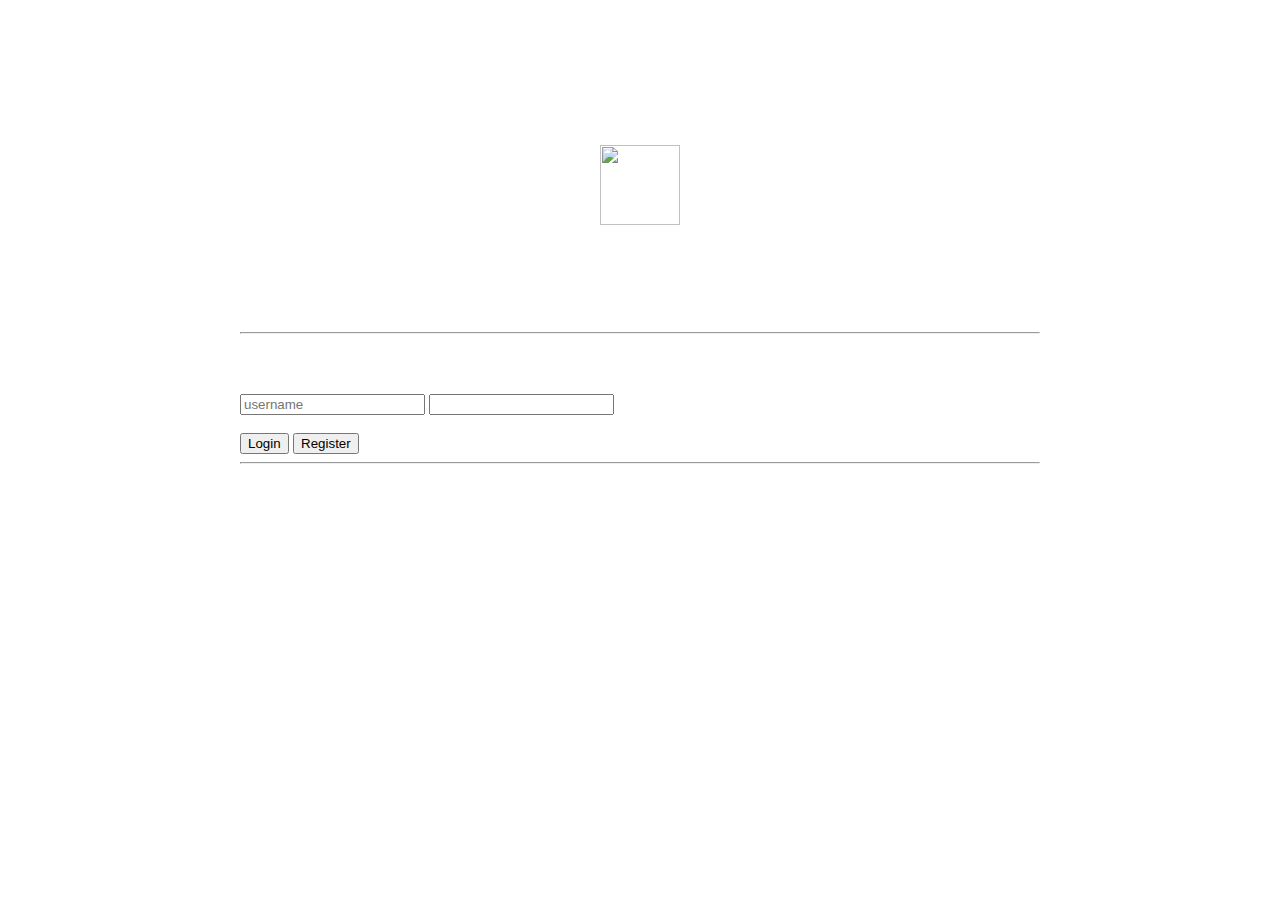
==== ui/index.html @ dba64e57 "[imad-console] Updates ui/index.html" ====
<!doctype html>
<html>
    <head>
        <link href="/ui/style.css" rel="stylesheet" />
    </head>
    <body style="background-image:url(http://www.newhdwallpapersin.com/wp-content/uploads/2015/04/Wallpaper-Website-Free-Download-3.jpg)">
        
        <div class="container">
            <div class="center">
                <img id='madi' src="ui/pinder.jpg" class="img-medium"/>
            </div>
            <h3>About Me</h3>
            <div>
                Hi. My name is Pushpinder Singh<br/>
                I am a student and i am currently pursuing Btech-CSE
            </div>
            <hr/>
            <div id="login_area">
                <center>Loading login status...</center>
            </div>
            <hr/>
            <h3>My Articles</h3>
            <div id="articles">
                <center>Loading articles...</center>
            </div>
            <div class="footer">
            </div>
        </div>
        <script type="text/javascript" src="/ui/main.js">
        </script>
    </body>
</html>
---- ui/style.css ----
body {
    font-family: sans-serif;
    background-color: white;
    margin-top: 75px;
    

}

.center {
    text-align: center;
}

.text-big {
    font-size: 300%;
}

.bold {
    font-weight: bold;
}

.img-medium {
    height: 80px;
    width:80px;
    padding-top:10px;
    padding-right:10px;
    padding-left:10px;
    
}
.container  {
    color:white;
    max-width:800px;
    margin:0 auto;
   // color:#4a4a4a; 
    font-family:sans-serif; 
    padding-top:60px;
    padding-right:20px;
    padding-left:20px;
    }
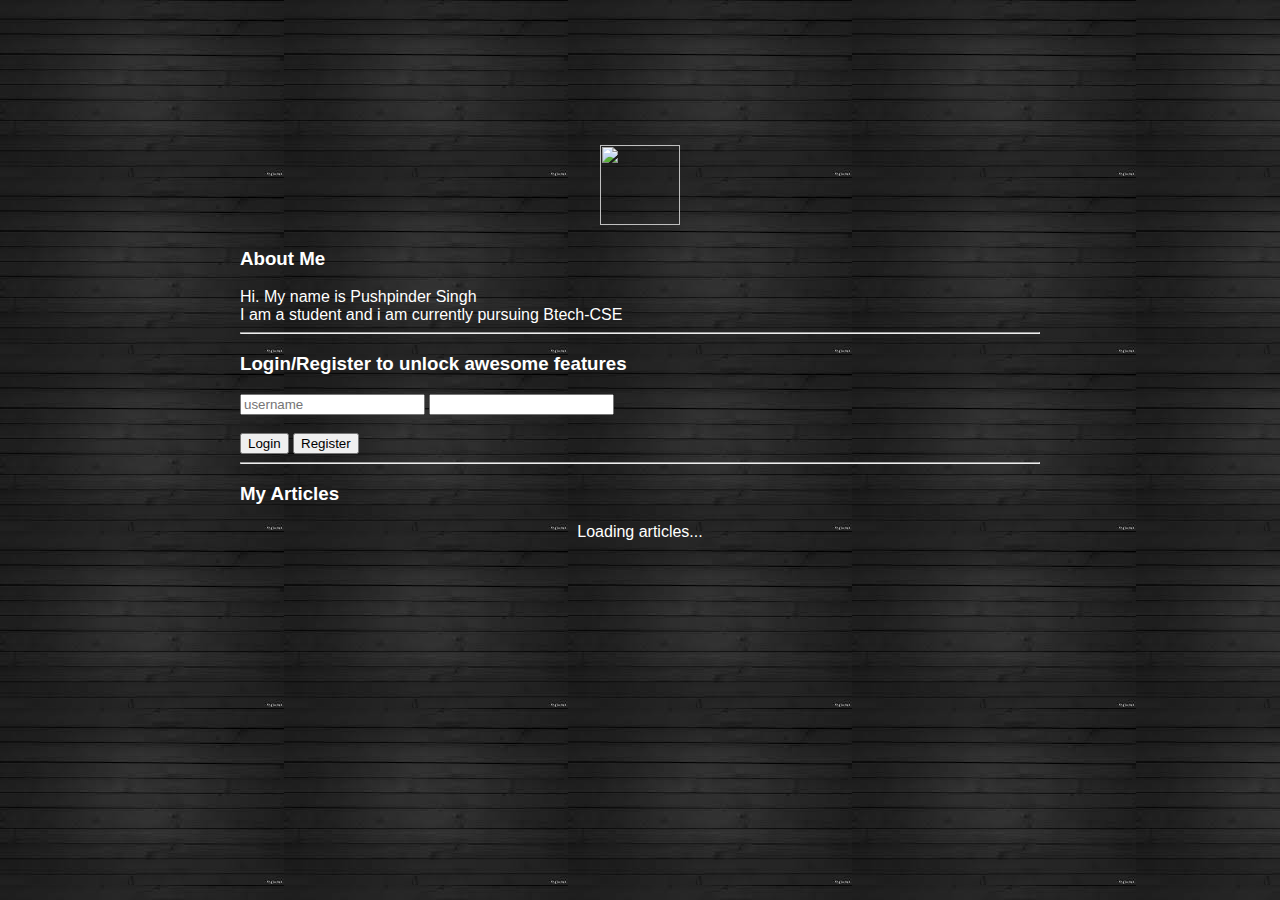
==== commit ebb76f02: "[imad-console] Updates ui/index.html" ====
--- a/ui/index.html
+++ b/ui/index.html
@@ -3,7 +3,7 @@
     <head>
         <link href="/ui/style.css" rel="stylesheet" />
     </head>
-    <body style="background-image:url(http://www.newhdwallpapersin.com/wp-content/uploads/2015/04/Wallpaper-Website-Free-Download-3.jpg)">
+    <body style="background-image:url([data-uri])">
         
         <div class="container">
             <div class="center">
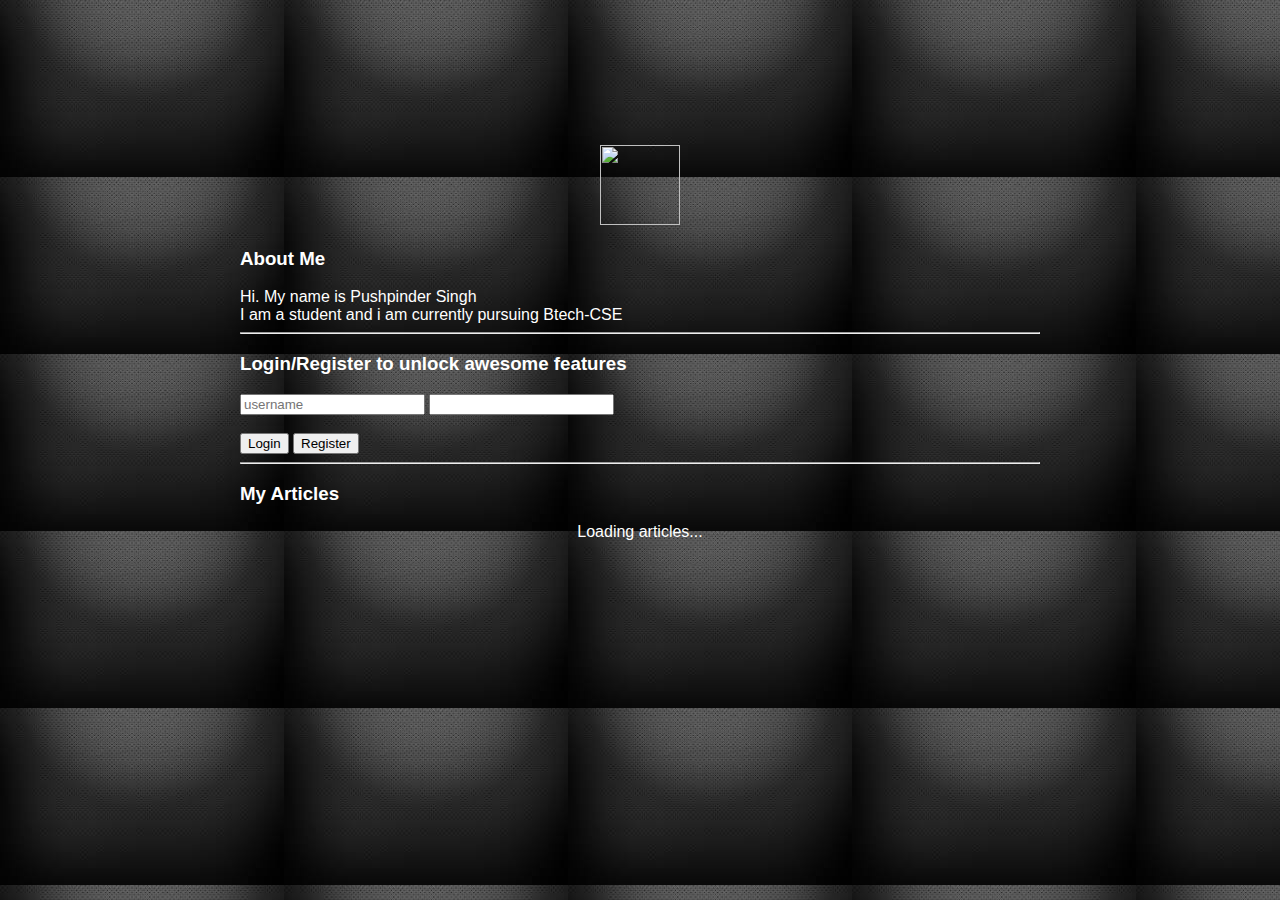
==== commit 8f009f53: "[imad-console] Updates ui/index.html" ====
--- a/ui/index.html
+++ b/ui/index.html
@@ -3,7 +3,7 @@
     <head>
         <link href="/ui/style.css" rel="stylesheet" />
     </head>
-    <body style="background-image:url([data-uri])">
+    <body style="background-image:url([data-uri])">
         
         <div class="container">
             <div class="center">
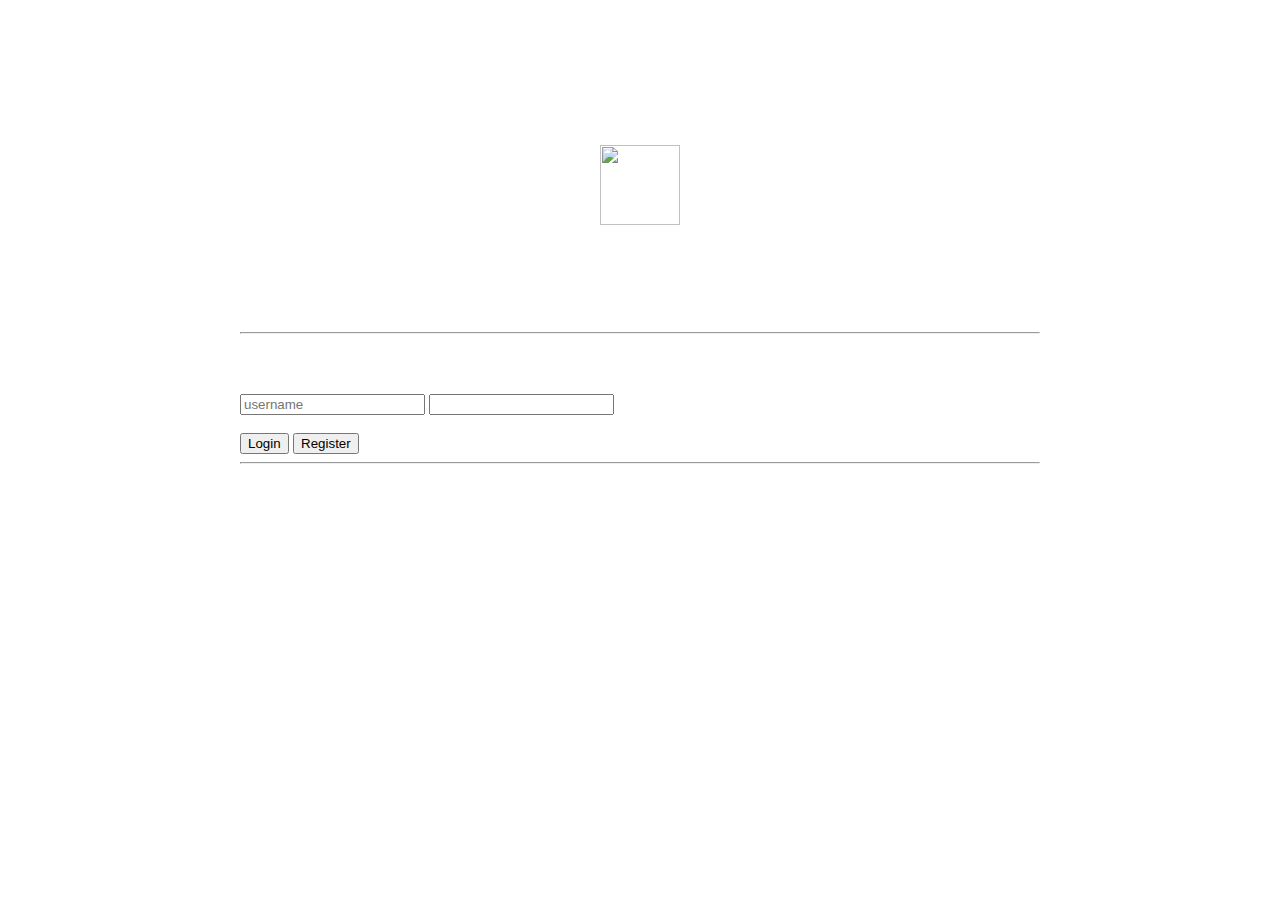
==== commit f00bd8a7: "[imad-console] Updates ui/index.html" ====
--- a/ui/index.html
+++ b/ui/index.html
@@ -3,7 +3,7 @@
     <head>
         <link href="/ui/style.css" rel="stylesheet" />
     </head>
-    <body style="background-image:url([data-uri])">
+    <body style="background-image:url[data-uri])">
         
         <div class="container">
             <div class="center">
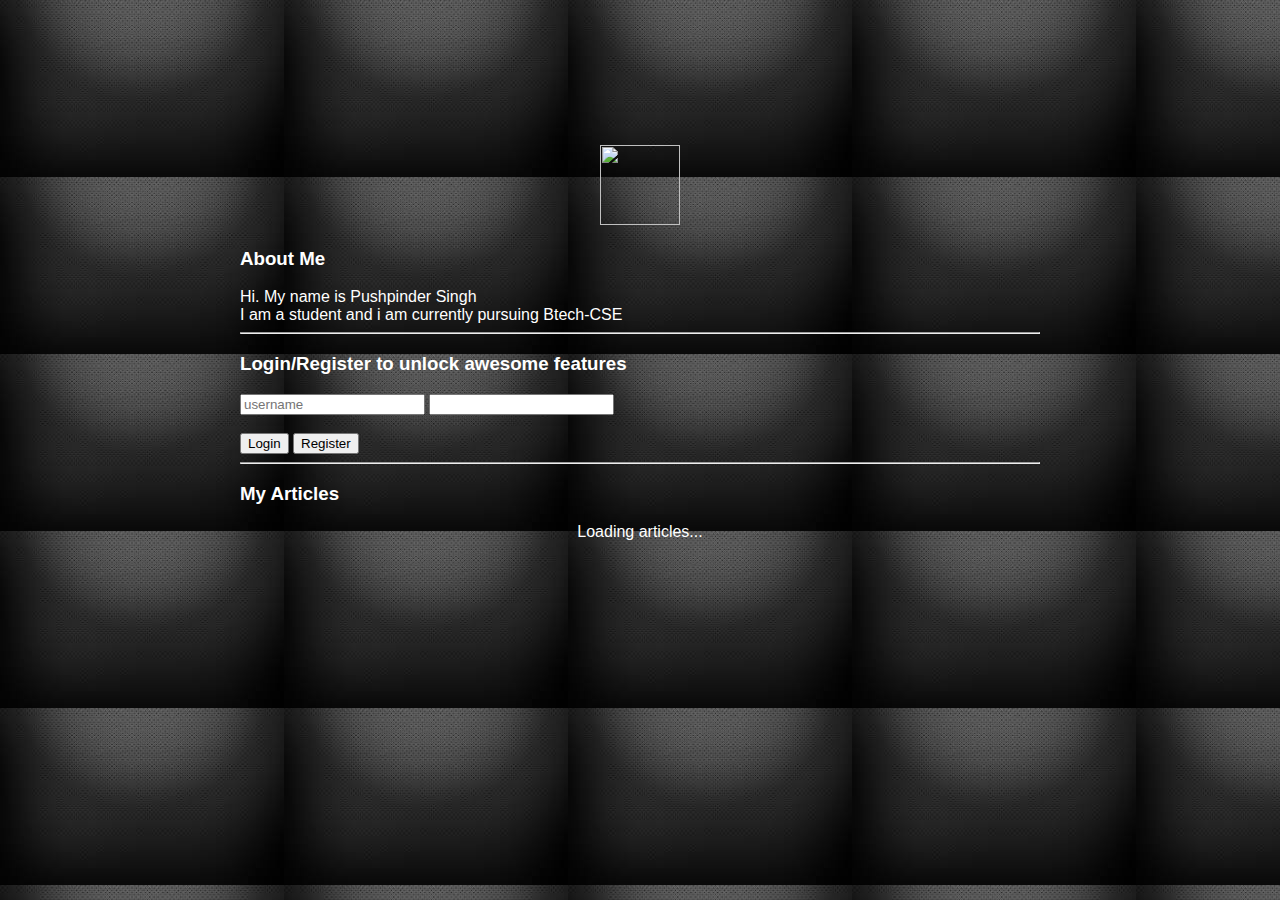
==== commit 09cc0651: "[imad-console] Updates ui/index.html" ====
--- a/ui/index.html
+++ b/ui/index.html
@@ -3,7 +3,7 @@
     <head>
         <link href="/ui/style.css" rel="stylesheet" />
     </head>
-    <body style="background-image:url[data-uri])">
+    <body style="background-image:url([data-uri])">
         
         <div class="container">
             <div class="center">
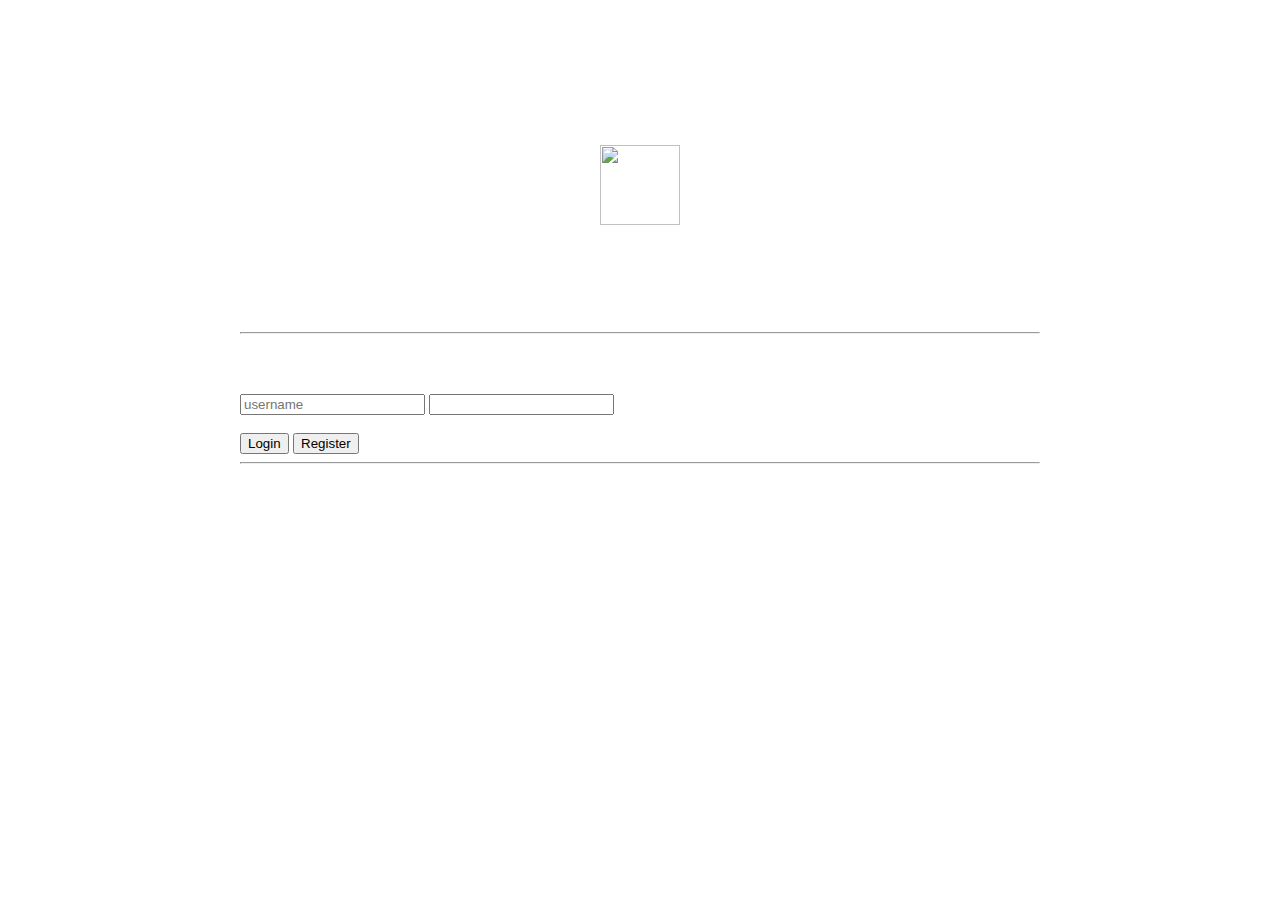
==== commit e2854a60: "[imad-console] Updates ui/index.html" ====
--- a/ui/index.html
+++ b/ui/index.html
@@ -3,7 +3,7 @@
     <head>
         <link href="/ui/style.css" rel="stylesheet" />
     </head>
-    <body style="background-image:url([data-uri])">
+    <body style="background-image:url(https://encrypted-tbn1.gstatic.com/images?q=tbn:ANd9GcQvkvmPJIXsJOt8u9GGXZFlWDuEzc3OkoDPrddoTGmmfe6WaNrcnA)">
         
         <div class="container">
             <div class="center">
